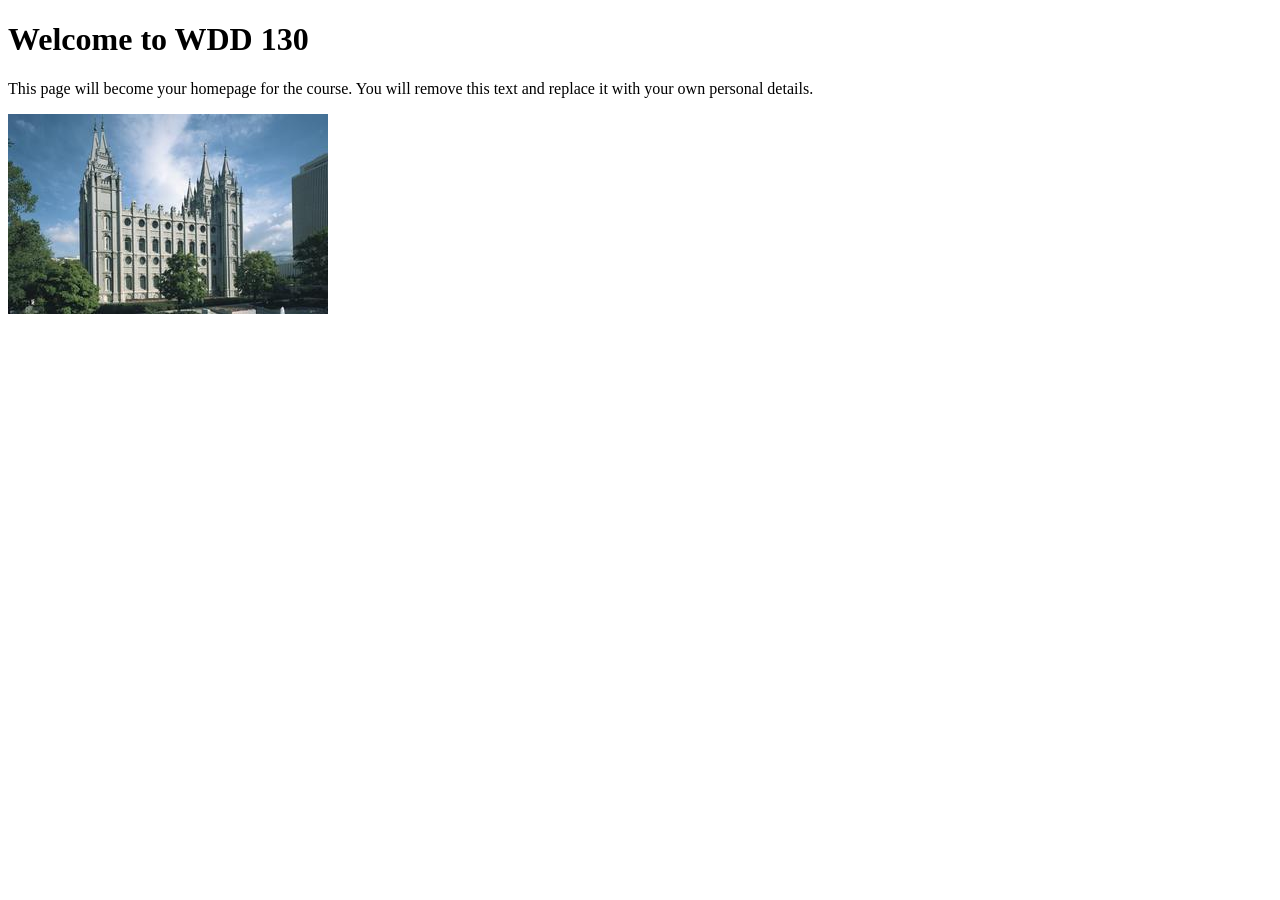
==== index.html @ 33599018 "Initial commit" ====
<!DOCTYPE html>
<html lang="en">

<head>
    <meta charset="UTF-8">
    <meta name="viewport" content="width=device-width, initial-scale=1.0">
    <title>WDD 130 | Personal Homepage</title>
</head>

<body>
    <h1>Welcome to WDD 130</h1>
    <p>This page will become your homepage for the course. You will remove this text and replace it with your own personal details.</p>

    <img src="images/salt-lake-temple.jpg" alt="The Salt Lake Temple.">
</body>

</html>
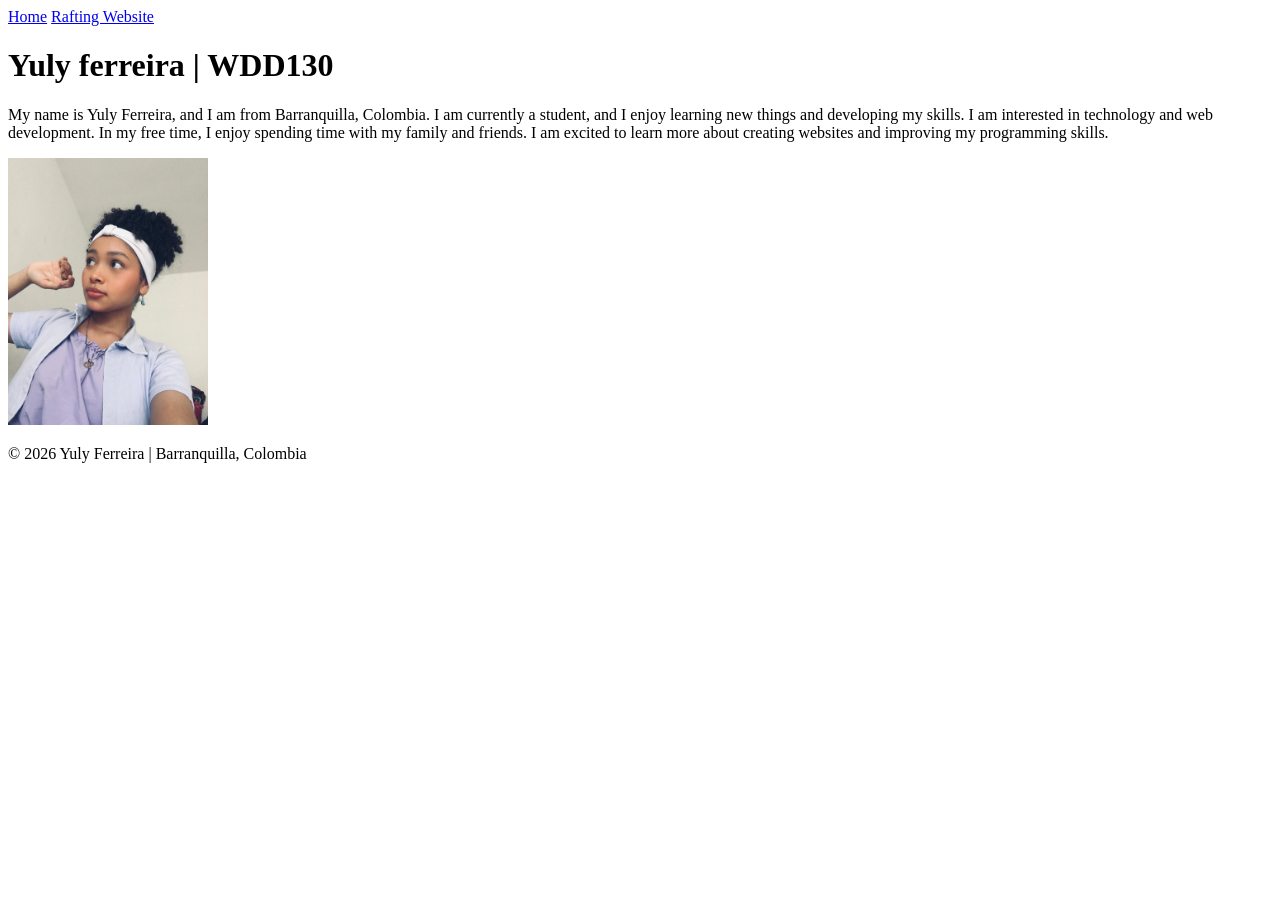
==== commit e70fd913: "Complete student homepage" ====
--- a/index.html
+++ b/index.html
@@ -1,17 +1,28 @@
 <!DOCTYPE html>
-<html lang="en">
+<html lang="en-US">
 
 <head>
     <meta charset="UTF-8">
     <meta name="viewport" content="width=device-width, initial-scale=1.0">
-    <title>WDD 130 | Personal Homepage</title>
+    <title>Yuly Ferreira | WDD130 </title>
 </head>
 
 <body>
-    <h1>Welcome to WDD 130</h1>
-    <p>This page will become your homepage for the course. You will remove this text and replace it with your own personal details.</p>
+    <header>
+        <nav>
+            <a href="#">Home</a>
+            <a href="wwr/">Rafting Website</a>
+        </nav>
+    </header>
+    <main>
+        <h1>Yuly ferreira | WDD130 </h1>
+        <p>My name is Yuly Ferreira, and I am from Barranquilla, Colombia. I am currently a student, and I enjoy learning new things and developing my skills. I am interested in technology and web development. In my free time, I enjoy spending time with my family and friends. I am excited to learn more about creating websites and improving my programming skills.</p>
 
-    <img src="images/salt-lake-temple.jpg" alt="The Salt Lake Temple.">
+        <img src="images/me.jpeg" alt="Photograph of Yuly Ferreira" width="200">
+    </main>
+    <footer>
+        <p>&copy; 2026 Yuly Ferreira | Barranquilla, Colombia</p>
+    </footer>
 </body>
 
 </html>
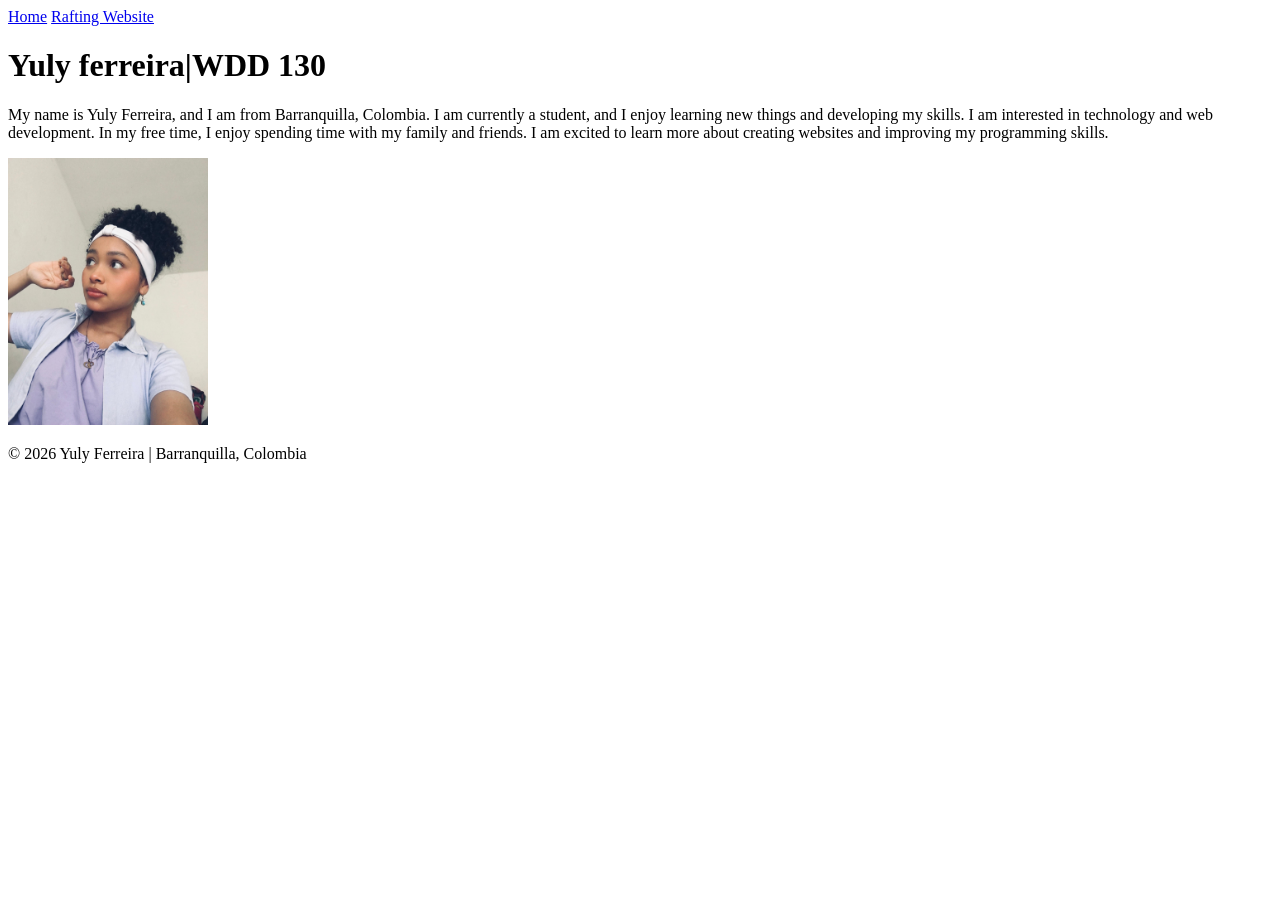
==== commit 40b90b69: "chan" ====
--- a/index.html
+++ b/index.html
@@ -4,7 +4,7 @@
 <head>
     <meta charset="UTF-8">
     <meta name="viewport" content="width=device-width, initial-scale=1.0">
-    <title>Yuly Ferreira | WDD130 </title>
+    <title>Yuly Ferreira|WDD 130</title>
 </head>
 
 <body>
@@ -15,10 +15,10 @@
         </nav>
     </header>
     <main>
-        <h1>Yuly ferreira | WDD130 </h1>
+        <h1>Yuly ferreira|WDD 130 </h1>
         <p>My name is Yuly Ferreira, and I am from Barranquilla, Colombia. I am currently a student, and I enjoy learning new things and developing my skills. I am interested in technology and web development. In my free time, I enjoy spending time with my family and friends. I am excited to learn more about creating websites and improving my programming skills.</p>
 
-        <img src="images/me.jpeg" alt="Photograph of Yuly Ferreira" width="200">
+        <img src="images/profile.jpeg" alt="Photograph of Yuly Ferreira" width="200">
     </main>
     <footer>
         <p>&copy; 2026 Yuly Ferreira | Barranquilla, Colombia</p>
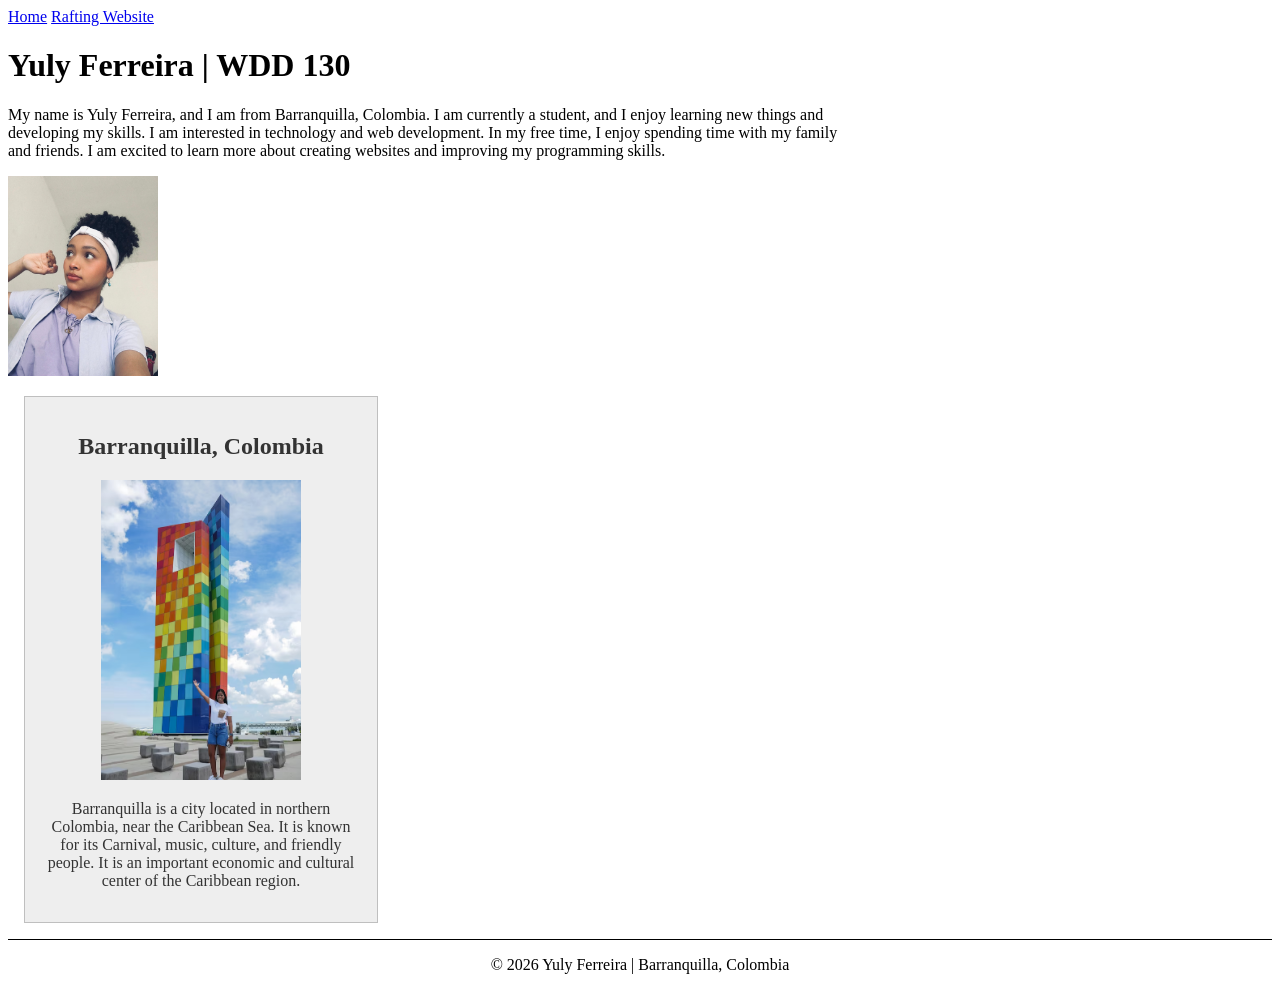
==== commit 112c337a: "changes complete" ====
--- a/index.html
+++ b/index.html
@@ -5,6 +5,9 @@
     <meta charset="UTF-8">
     <meta name="viewport" content="width=device-width, initial-scale=1.0">
     <title>Yuly Ferreira|WDD 130</title>
+    <meta name="description" content="Yuly Ferreira's WDD 130 student homepage. Learn about me and my interest in web development.">
+    <meta name="author" content="Yuly Ferreira">
+    <link rel="stylesheet" href="styles/styles.css">
 </head>
 
 <body>
@@ -15,11 +18,18 @@
         </nav>
     </header>
     <main>
-        <h1>Yuly ferreira|WDD 130 </h1>
+        <h1>Yuly Ferreira | WDD 130</h1>
+
         <p>My name is Yuly Ferreira, and I am from Barranquilla, Colombia. I am currently a student, and I enjoy learning new things and developing my skills. I am interested in technology and web development. In my free time, I enjoy spending time with my family and friends. I am excited to learn more about creating websites and improving my programming skills.</p>
 
         <img src="images/profile.jpeg" alt="Photograph of Yuly Ferreira" width="200">
     </main>
+    <aside>
+        <h2>Barranquilla, Colombia</h2>
+        <img src="images/mujer-pie-monumento-barranquilla-colombia_531091-8003.avif" alt="Landscape of Barranquilla, Colombia">
+        <p>Barranquilla is a city located in northern Colombia, near the Caribbean Sea. It is known for its Carnival, music, culture, and friendly people. It is an important economic and cultural center of the Caribbean region.</p>
+    </aside>
+
     <footer>
         <p>&copy; 2026 Yuly Ferreira | Barranquilla, Colombia</p>
     </footer>
--- a/styles/styles.css
+++ b/styles/styles.css
@@ -0,0 +1,33 @@
+main {
+    max-width: 840px;
+}
+
+aside {
+    width: 20rem;
+    margin: 1rem;
+    border: 1px solid rgb(0 0 0 / 0.2);
+    padding: 1rem;
+    background-color: #eee;
+    color: #333;
+    text-align: center;
+}
+
+aside img {
+    width: 200px;
+    height: auto;
+}
+
+main img {
+    width: 150px;
+    height: auto;
+}
+
+p {
+    padding: 0;
+}
+
+footer {
+    margin-top: 15px;
+    border-top: 1px solid #000;
+    text-align: center;
+}
